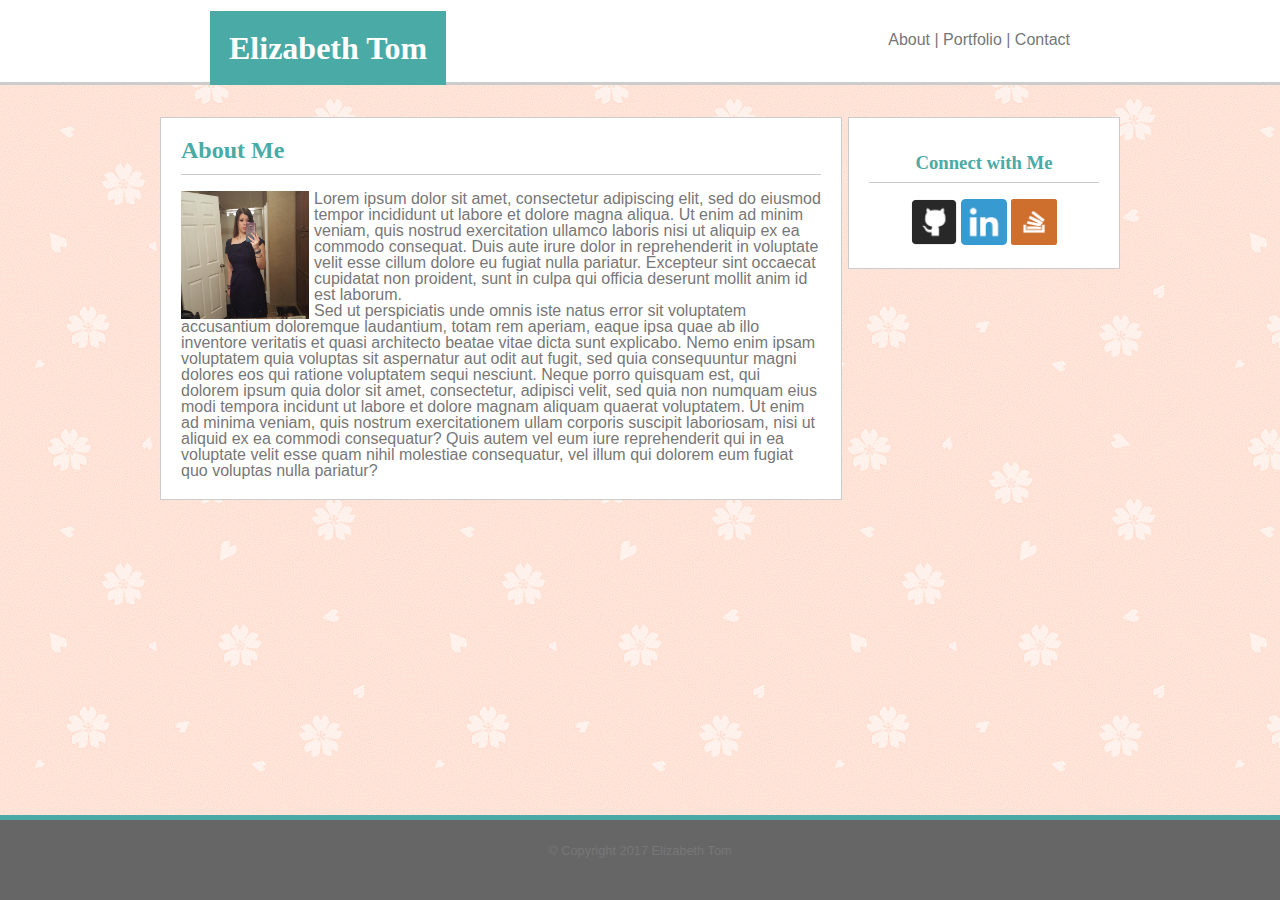
==== index.html @ 638e8540 "update 8/6/17" ====
<!DOCTYPE html>
<html lang="en-us">

	<head>
		<meta charset="UTF-8">
		<meta name="viewport" content="width=device-width, initial-scale=1">
		<title>About Me</title>
		<link rel="stylesheet" type="text/css" href="assets/css/reset.css">
		<link rel="stylesheet" type="text/css" href="assets/css/style.css">
	</head>
	
	<body>
		<header>
			<div class="hdr-container">
				<h1>Elizabeth Tom</h1>

				<section class="links">
					<a href="index.html" id="link-about">About</a> |
					<a href="portfolio.html" id="link-portfolio">Portfolio</a> |
					<a href="contact.html" id="link-contact">Contact</a>
				</section>
			</div>
		</header>

		<div class="container">
			<!-- About Me section: picture and description -->
			<section class="content">
				<h2>
					About Me
				</h2>
				<br>
				
				<img id="my-pic" src="assets/images/selfie.jpg" alt="Elizabeth Tom image">
				<p>
					Lorem ipsum dolor sit amet, consectetur adipiscing elit, sed do eiusmod tempor incididunt ut labore et dolore magna aliqua. Ut enim ad minim veniam, quis nostrud exercitation ullamco laboris nisi ut aliquip ex ea commodo consequat. Duis aute irure dolor in reprehenderit in voluptate velit esse cillum dolore eu fugiat nulla pariatur. Excepteur sint occaecat cupidatat non proident, sunt in culpa qui officia deserunt mollit anim id est laborum.
				</p>					
				<p>
					Sed ut perspiciatis unde omnis iste natus error sit voluptatem accusantium doloremque laudantium, totam rem aperiam, eaque ipsa quae ab illo inventore veritatis et quasi architecto beatae vitae dicta sunt explicabo. Nemo enim ipsam voluptatem quia voluptas sit aspernatur aut odit aut fugit, sed quia consequuntur magni dolores eos qui ratione voluptatem sequi nesciunt. Neque porro quisquam est, qui dolorem ipsum quia dolor sit amet, consectetur, adipisci velit, sed quia non numquam eius modi tempora incidunt ut labore et dolore magnam aliquam quaerat voluptatem. Ut enim ad minima veniam, quis nostrum exercitationem ullam corporis suscipit laboriosam, nisi ut aliquid ex ea commodi consequatur? Quis autem vel eum iure reprehenderit qui in ea voluptate velit esse quam nihil molestiae consequatur, vel illum qui dolorem eum fugiat quo voluptas nulla pariatur?
				</p>		
			</section>
	
			<!-- section for info on how to connect with me -->
			<section class="connect">
				<br>
				<h3>
					Connect with Me
				</h3>
				<br>
	
				<!-- Link  to GitHub -->
				<a href="https://github.com/lizbeth523" target="_blank">
					<img src="assets/images/gitHub48.png" alt="GitHub">
				</a>
	
				<!-- Link to LinkedIn -->
				<a href="https://www.linkedin.com/in/elizabeth-tom-744887a1/" target="-blank">
					<img src="assets/images/linkedIn48.png" alt="LinkedIn">
				</a>

				<!-- Link to StackOverflow -->
				<a href="https://stackoverflow.com/users/8408360/liz?tab=profile" target="_blank">
					<img src="assets/images/stackOverflow48.png" alt="Stack Overflow">
				</a>
			</section>

			<footer>
				© Copyright 2017 Elizabeth Tom
			</footer>
		</div>
	</body>

</html>
---- assets/css/style.css ----
a {
	color: #777777;
	text-decoration: none;
}

a:hover {
	font-weight: bold;
}

body {
	background-image: url("../images/sakura.png");
}

footer {
	background-color: #666666;
	border-top-color: #4aaaa5;
	border-top-style: solid;
	border-top-width: thick;
	bottom:0;
	font-size: 0.8em;
	height: 30px;
	left: 0;
	margin-top: auto;
	padding: 25px;
	position:fixed;
	right: 0;
	text-align: center;
}

h1 {
	background-color: #4aaaa5;
	color: #ffffff;
	display: inline;
	font-family: 'Georgia', Times, Times New Roman, serif;
	font-size: 2em;
	font-weight: bold;
	height: 75%;
	margin-bottom: 0px;
	margin-left: 50px;
	padding: 19px;
	text-align: center;
	width: 300px;
}

h2 {
	border-bottom-color: #cccccc;
	border-bottom-style: solid;
	border-bottom-width: thin;
	color: #4aaaa5;
	font-family: 'Georgia', Times, Times New Roman, serif;
	font-size: 1.5em;
	font-weight: bold;
	padding-bottom: 0.5em;
}

h3 {
	border-bottom-color: #cccccc;
	border-bottom-style: solid;
	border-bottom-width: thin;
	color: #4aaaa5;
	font-family: 'Georgia', Times, Times New Roman, serif;
	font-size: 1.17em;
	font-weight: bold;
	padding-bottom: 0.5em;
}

header {
	background-color: #ffffff;
	border-bottom-color: #cccccc;
	border-bottom-style: solid;
	border-bottom-width: medium;
	height: 50px;
	margin-bottom: 2em;
	padding-top: 2em;
}

html {
	
}

img {
	max-width: 20%;
}

li {
	position: relative;
	width: 100%;
}

section {

}

ul {
	margin: 0 auto;
    text-align: center;
}

.connect {
	background-color: #ffffff;
	border-color: #cccccc;
	border-style: solid;
	border-width: thin;
	float: right;
	padding: 20px;
	text-align: center;
	width: 230px;
}

.container {
	color: #777777;
	font-family: 'Arial', 'Helvetica Neue', Helvetica, sans-serif;
	overflow: auto;
	margin: auto;
	width: 960px;
}

.content {
	background-color: #ffffff;
	border-color: #cccccc;
	border-style: solid;
	border-width: thin;
	float: left;
	padding: 20px;
	width: 640px;
}

.desc {
	background-color: #4aaaa5;
	bottom: 0;
	color: #ffffff;
	font-family: 'Georgia', Times, Times New Roman, serif;
	position: relative
	text-align: center;
	width: 100px;
}

.gallery {
	width: 50%;
}

.hdr-container {
	color: #777777;
	font-family: 'Arial', 'Helvetica Neue', Helvetica, sans-serif;
	margin: auto;
	width: 960px;
}

.links {
	float: right;
	padding-right: 50px;
}

.portfolio-items {
    width: auto;
    margin-top: 35px;
    display: flex;
    justify-content: space-around;
    flex-wrap: wrap;
}

.submit-btn {
	background-color: #4aaaa5;
	color: #ffffff;
}

#my-pic {
	float: left;
	margin-right: 5px;
}


@media screen and (max-width: 980px) {
	h1 {
		margin-left: 0;
	}

	img {
		max-width: 100%;
	}

	.container {
		width: 769px;
	}

	.content {
		margin-bottom: 6em;
		width: 55%;
	}

	.desc {
		width: 100%;
	}

	.gallery {
		margin-top: 1em;
		width: 100%;
	}

	.hdr-container {
		width: 769px;
	}

	.portfolio-items {
		display: inline;
	}

	#my-pic {
		margin-bottom: 1em;
		margin-right: 1em;
	}
}


@media screen and (max-width: 768px) {
	h1 {
		margin-left: 0;
	}

	header {
		padding-top: 1.5em;
	}

	img {
		max-width: 40%;
	}

	.connect {
		float: left;
		margin-bottom: 6em;
		text-align: left;
		width: 90%;
	}

	.container {
		width: 641px;
	}

	.content {
		margin-bottom: 2em;
		width: 90%;
	}

	.desc {
		bottom: 0;
		position: relative
		text-align: center;
		width: 95%;
	}

	.gallery {
		width: 50%;
	}

	.hdr-container {
		width: 641px;
	}

	.portfolio-img {
		max-width: 95%;
	}

	.portfolio-items {
    	width: auto;
    	margin-top: 1.5em;
    	display: flex;
    	justify-content: space-around;
    	flex-wrap: wrap;
	}
}


@media screen and (max-width: 640px) {
	h1 {
		display: block;
		margin: 0 0 0.3em 0;
		position: relative;
		width: 100%;
	}

	header {
		padding: none;
		position: static;
	}

	img {
		max-width: 100%;
	}

	p {
		float: left;
		padding-top: 1em;
	}

	.connect {
		float: left;
		margin: 1em 2em 6em 2em;
		text-align: left;
		width: 80%;
	}

	.container {
		width: 100vw;
	}

	.content {
		float: left;
		margin: 1em 2em 1em 2em;
		padding: 1.5em;
		text-align: left;
		width: 80%
	}

	.desc {
		width: 95%;
	}

	.hdr-container {
		width: 100vw;
	}

	.links {
		float: none;
		text-align: center;
	}

	.gallery {
		margin: auto;
		margin-top: 1em;
		width: 90%;
	}

	.portfolio-items {
		display: inline;
	}

	#my-pic {
		margin: auto;
		width: 90%;
	}
}
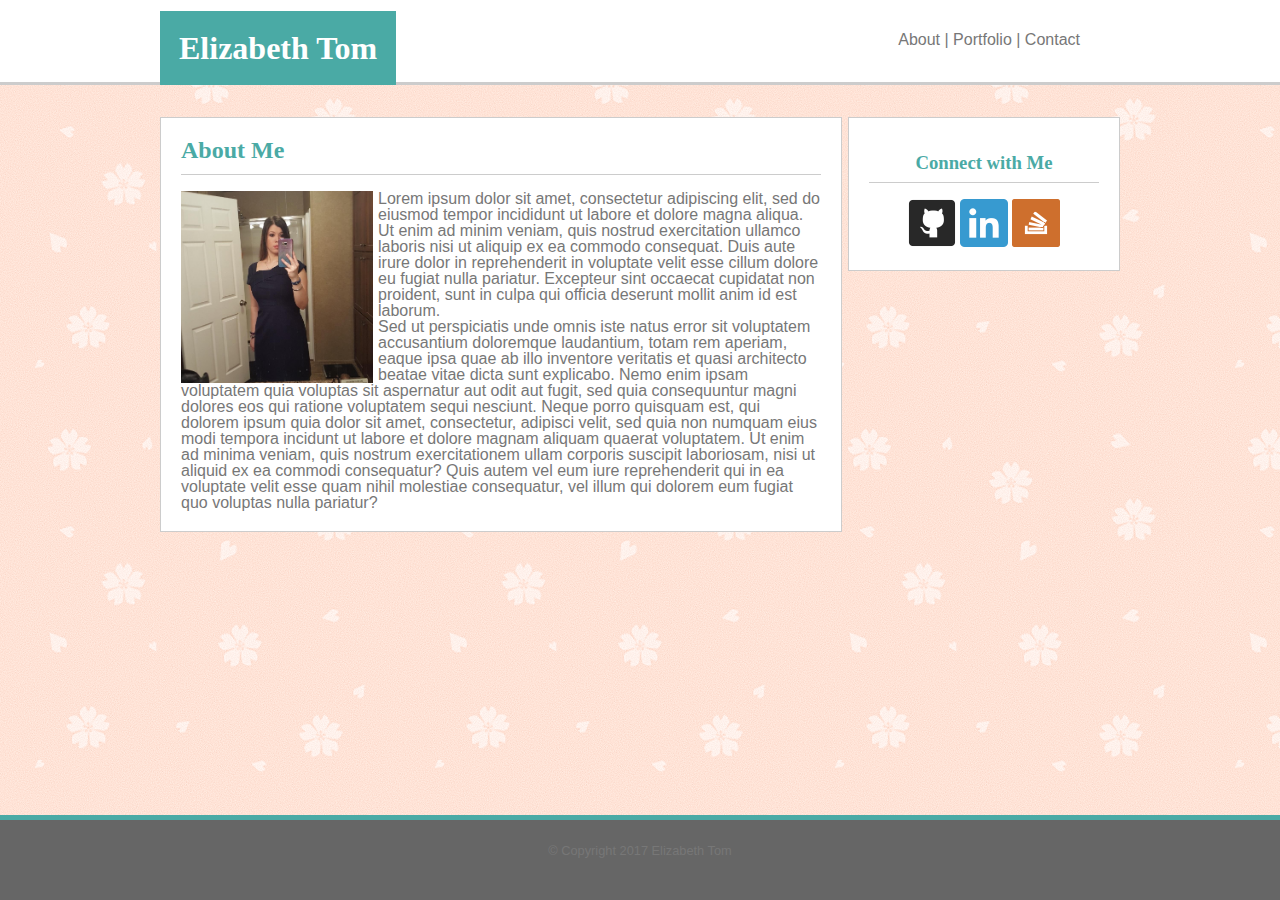
==== commit eded9a06: "update 8/9/17 20:03" ====
--- a/index.html
+++ b/index.html
@@ -7,6 +7,7 @@
 		<title>About Me</title>
 		<link rel="stylesheet" type="text/css" href="assets/css/reset.css">
 		<link rel="stylesheet" type="text/css" href="assets/css/style.css">
+		<link rel="stylesheet" type="text/css" href="assets/css/about.css">
 	</head>
 	
 	<body>
--- a/assets/css/style.css
+++ b/assets/css/style.css
@@ -1,10 +1,6 @@
 a {
 	color: #777777;
 	text-decoration: none;
-}
-
-a:hover {
-	font-weight: bold;
 }
 
 body {
@@ -31,12 +27,11 @@
 	background-color: #4aaaa5;
 	color: #ffffff;
 	display: inline;
-	font-family: 'Georgia', Times, Times New Roman, serif;
+	font-family: 'Georgia', Times, 'Times New Roman', serif;
 	font-size: 2em;
 	font-weight: bold;
 	height: 75%;
 	margin-bottom: 0px;
-	margin-left: 50px;
 	padding: 19px;
 	text-align: center;
 	width: 300px;
@@ -47,7 +42,7 @@
 	border-bottom-style: solid;
 	border-bottom-width: thin;
 	color: #4aaaa5;
-	font-family: 'Georgia', Times, Times New Roman, serif;
+	font-family: 'Georgia', Times, 'Times New Roman', serif;
 	font-size: 1.5em;
 	font-weight: bold;
 	padding-bottom: 0.5em;
@@ -58,7 +53,7 @@
 	border-bottom-style: solid;
 	border-bottom-width: thin;
 	color: #4aaaa5;
-	font-family: 'Georgia', Times, Times New Roman, serif;
+	font-family: 'Georgia', Times, 'Times New Roman', serif;
 	font-size: 1.17em;
 	font-weight: bold;
 	padding-bottom: 0.5em;
@@ -78,13 +73,13 @@
 	
 }
 
-img {
-	max-width: 20%;
-}
-
 li {
 	position: relative;
 	width: 100%;
+}
+
+p {
+	
 }
 
 section {
@@ -102,6 +97,7 @@
 	border-style: solid;
 	border-width: thin;
 	float: right;
+	margin-bottom: 6em;
 	padding: 20px;
 	text-align: center;
 	width: 230px;
@@ -127,16 +123,22 @@
 
 .desc {
 	background-color: #4aaaa5;
-	bottom: 0;
+	bottom: 60px;
 	color: #ffffff;
 	font-family: 'Georgia', Times, Times New Roman, serif;
-	position: relative
+	padding-bottom: 15px;
+	padding-top: 15px;
+	position: relative;
 	text-align: center;
-	width: 100px;
+	width: 100%;
 }
 
 .gallery {
-	width: 50%;
+	width: 300px;
+}
+
+.gallery img{
+	width: 100%;
 }
 
 .hdr-container {
@@ -148,7 +150,7 @@
 
 .links {
 	float: right;
-	padding-right: 50px;
+	padding-right: 40px;
 }
 
 .portfolio-items {
@@ -167,6 +169,7 @@
 #my-pic {
 	float: left;
 	margin-right: 5px;
+	width: 30%;
 }
 
 
@@ -180,7 +183,7 @@
 	}
 
 	.container {
-		width: 769px;
+		width: 90%;
 	}
 
 	.content {
@@ -189,6 +192,7 @@
 	}
 
 	.desc {
+		bottom: 60px;
 		width: 100%;
 	}
 
@@ -232,17 +236,13 @@
 		width: 90%;
 	}
 
-	.container {
-		width: 641px;
-	}
-
 	.content {
 		margin-bottom: 2em;
 		width: 90%;
 	}
 
 	.desc {
-		bottom: 0;
+		bottom: 60px;
 		position: relative
 		text-align: center;
 		width: 95%;
@@ -274,12 +274,15 @@
 	h1 {
 		display: block;
 		margin: 0 0 0.3em 0;
+		padding-left: 0;
+		padding-right: 0;
 		position: relative;
 		width: 100%;
 	}
 
 	header {
-		padding: none;
+		height: 130px;
+		padding: 0;
 		position: static;
 	}
 
@@ -300,27 +303,31 @@
 	}
 
 	.container {
-		width: 100vw;
+		margin-left: 0.5em;
+		width: 95%;
 	}
 
 	.content {
 		float: left;
 		margin: 1em 2em 1em 2em;
-		padding: 1.5em;
+		padding: 1em;
 		text-align: left;
 		width: 80%
 	}
 
 	.desc {
+		bottom: 60px;
 		width: 95%;
 	}
 
 	.hdr-container {
-		width: 100vw;
+		width: 100%;
 	}
 
 	.links {
 		float: none;
+		padding-bottom: 1em;
+		padding-top: 1em;
 		text-align: center;
 	}
 
@@ -338,5 +345,4 @@
 		margin: auto;
 		width: 90%;
 	}
-}
-
+}